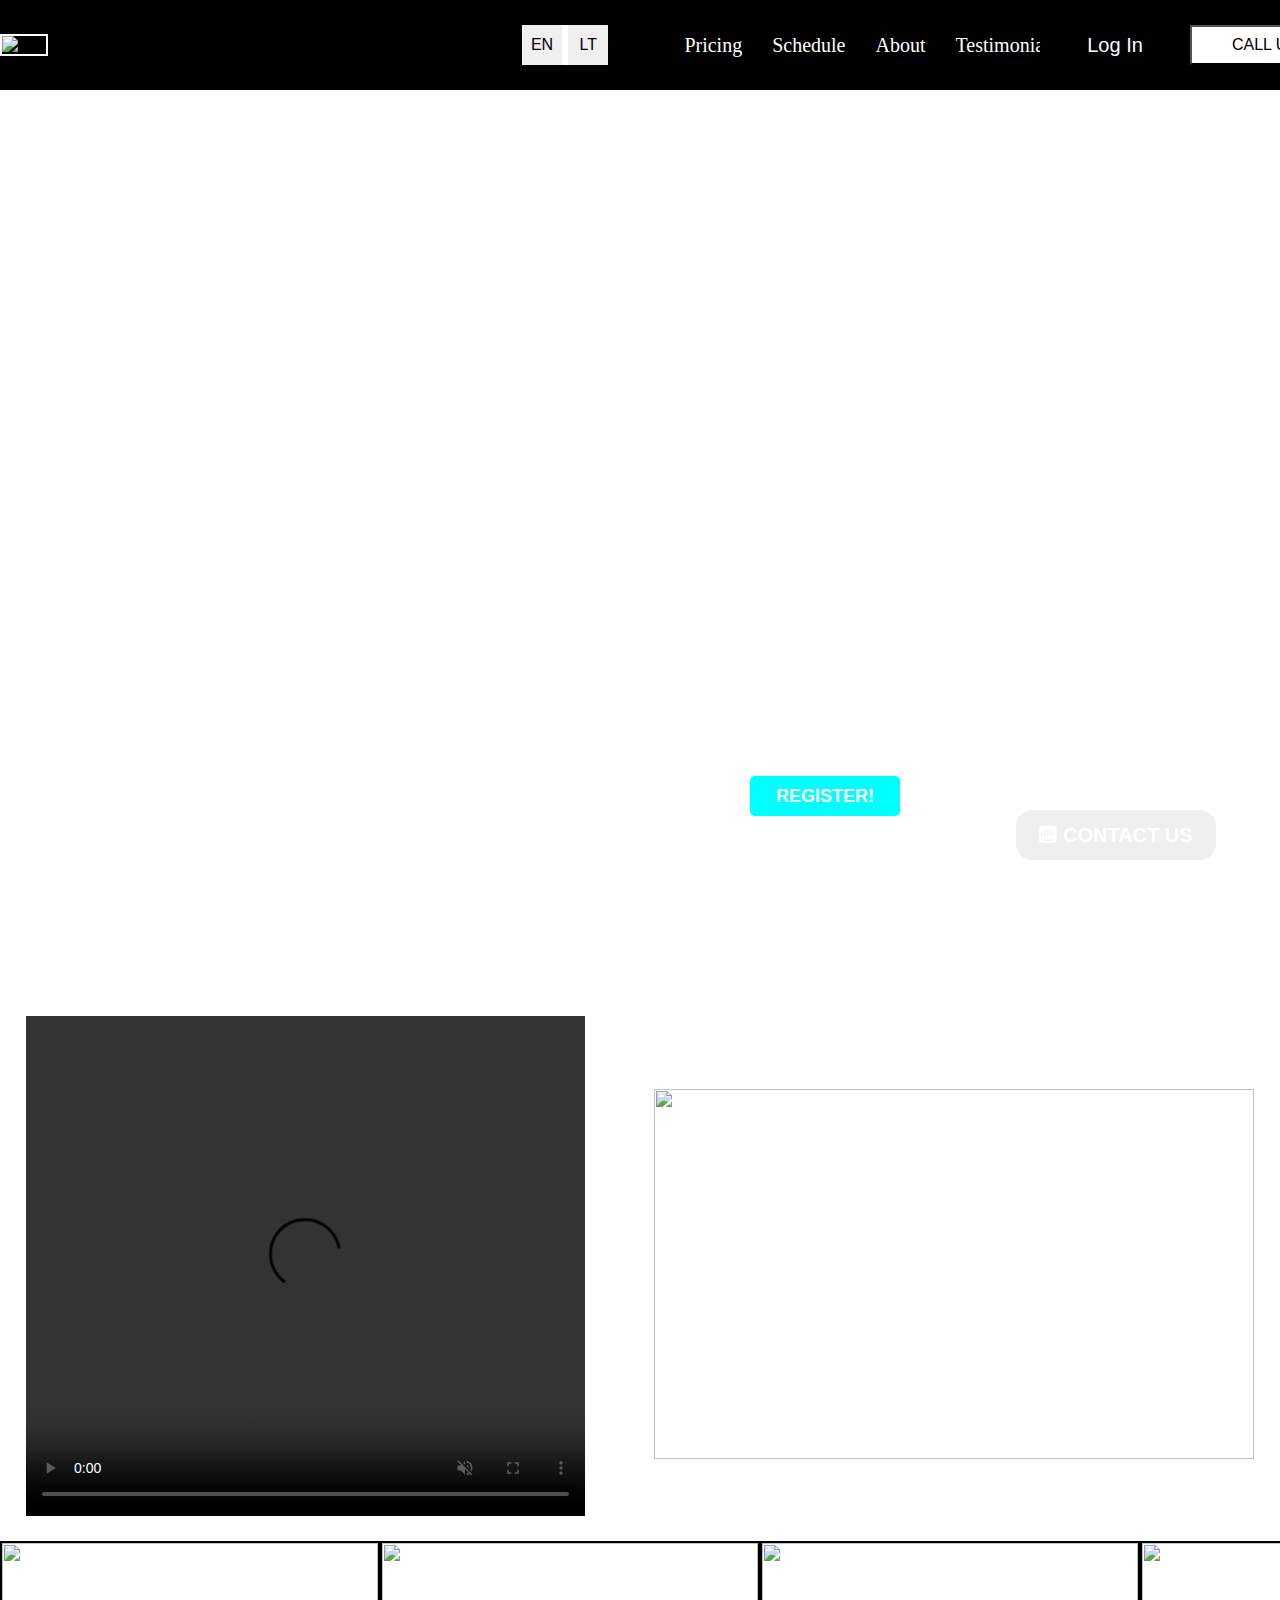
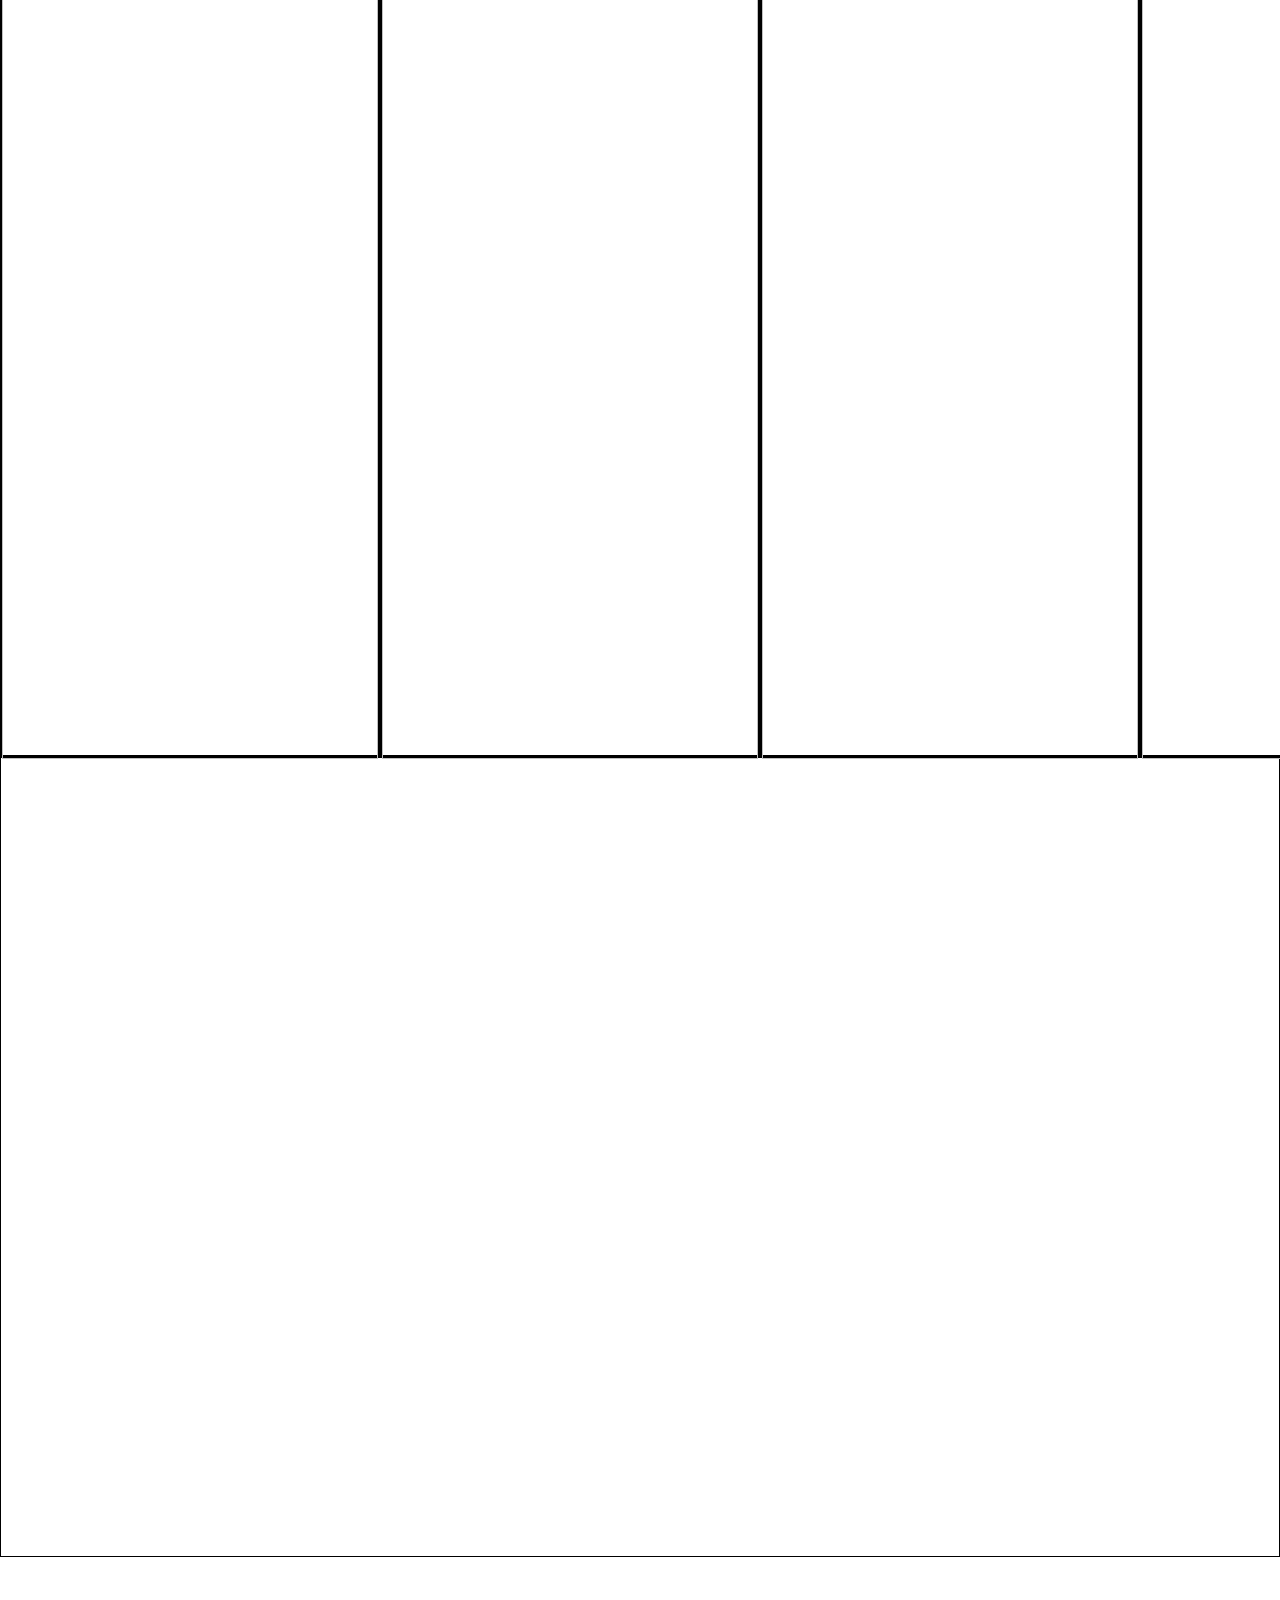
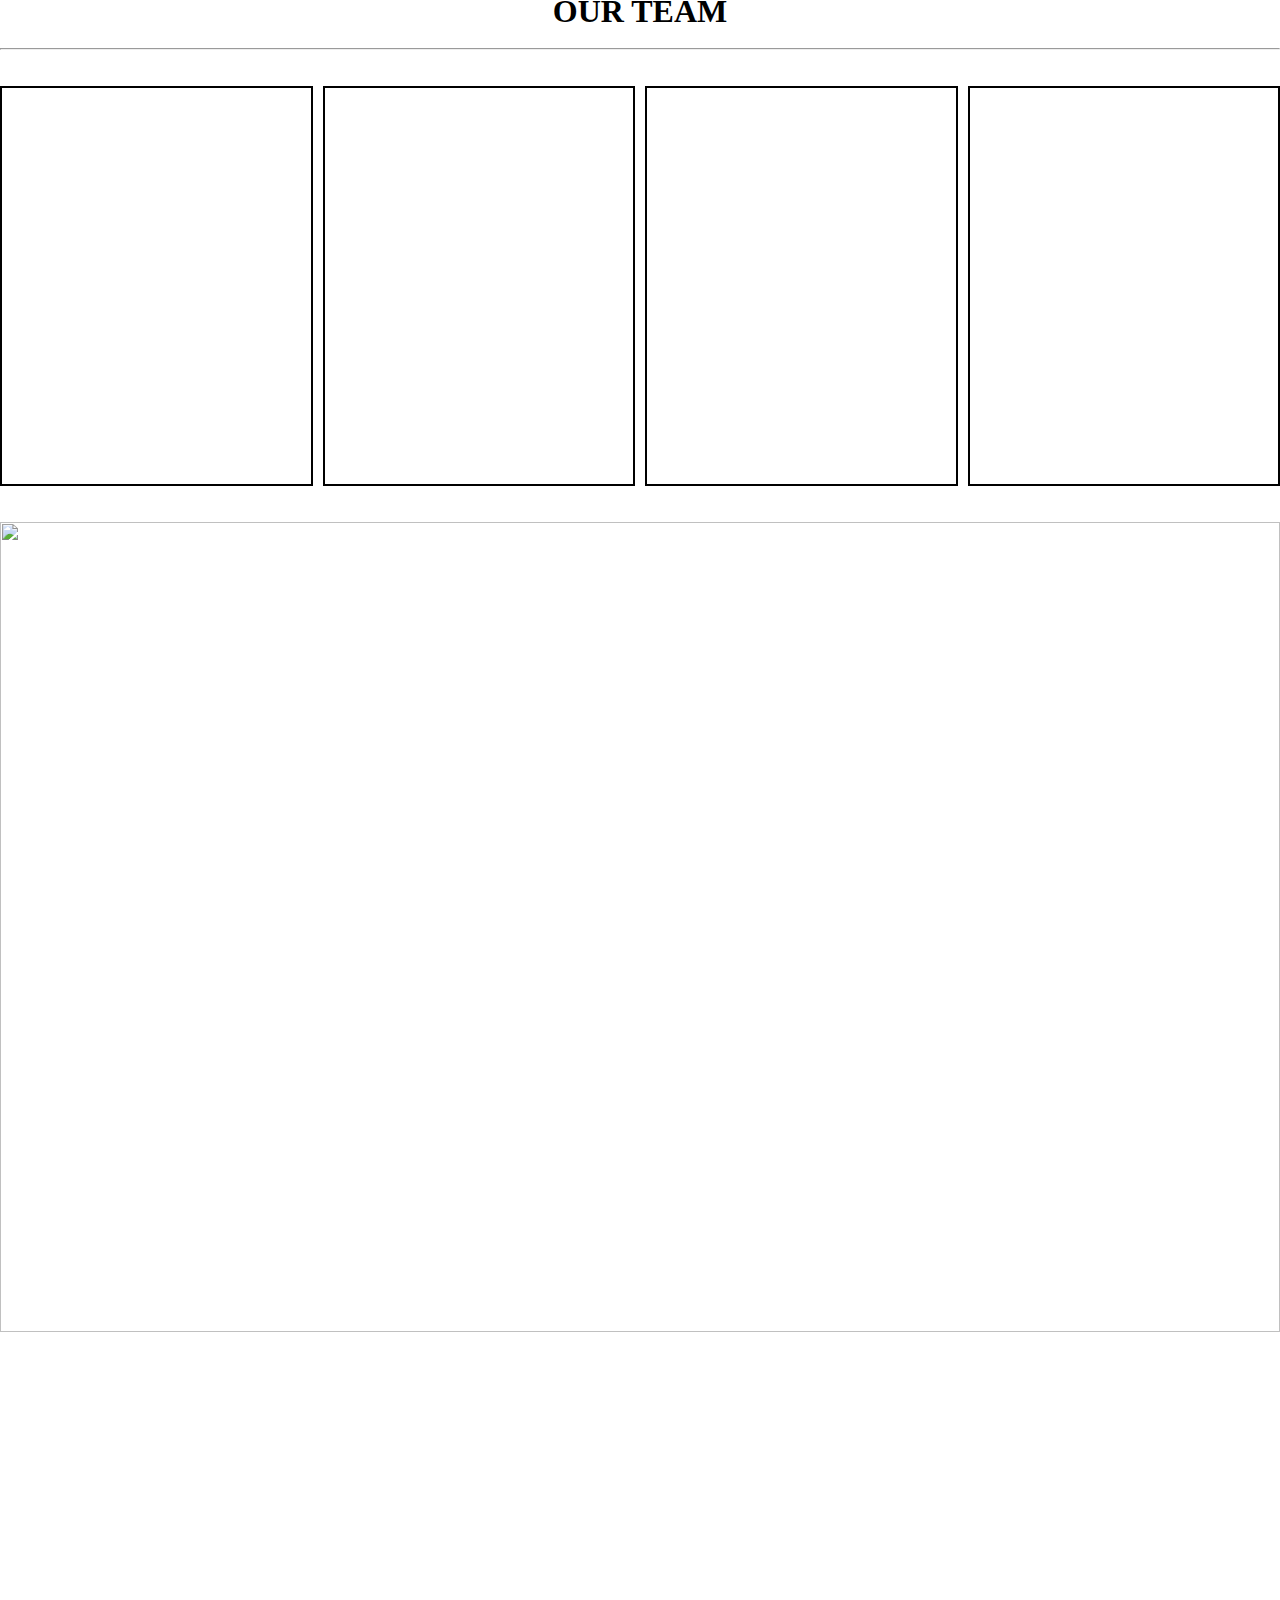
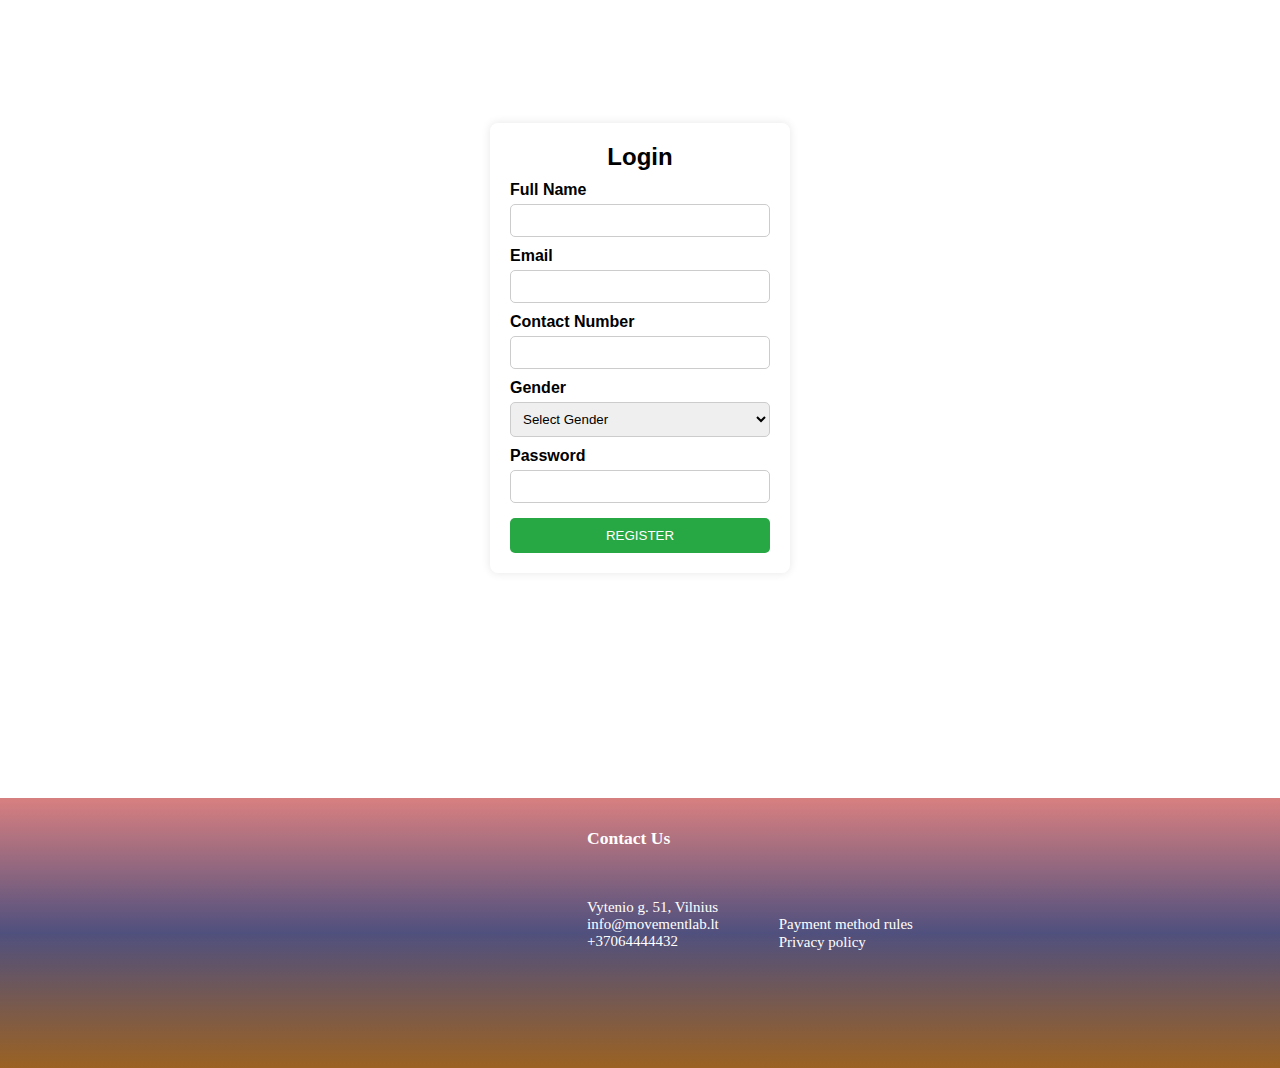
==== MyWebsite.html @ 474fde61 "first commit" ====
<!DOCTYPE html>
<html lang="en">
    <head>
        <meta charset="UTF-8">
        <meta name="viewport" content="width=device-width, initial-scale=1.0">
        <title>Document</title>
        <link rel="stylesheet" href="MyWebsite.css">
        <link rel="stylesheet"
            href="https://cdnjs.cloudflare.com/ajax/libs/font-awesome/6.7.2/css/all.min.css"
            integrity="sha512-Evv84Mr4kqVGRNSgIGL/F/aIDqQb7xQ2vcrdIwxfjThSH8CSR7PBEakCr51Ck+w+/U6swU2Im1vVX0SVk9ABhg=="
            crossorigin="anonymous" referrerpolicy="no-referrer" />
    </head>
    <body>
        <nav class="navbar-background">
            <div class="logo">
                <img src="MLABlogo.avif" style="height: 30px;" alt="logo">
            </div>
            <div class="right1">
                <div class="navbar">
                    <div class="button">
                        <button class="but btn1">EN</button>
                        <button class="but">LT</button>
                    </div> <br> <br>
                    <ul class="navlist">
                        <li> <a href>Pricing</a></li>
                        <li> <a href>Schedule</a></li>
                        <li> <a href>About</a></li>
                        <li> <a href>Testimonials</a></li>
                        <li> <a href>...</a></li> <br> <br>
                    </ul>
                </div>
                <div class="right">
                    <button class="but3">Log In</button>
                    <button class="but2">CALL US</button>
                </div>
            </div>
        </nav>

        <main>
            <div id="home">
                <!-- <img src="/CSS/ezgif.com-animated-gif-maker.gif" alt> -->
                <br>
                <br>
                <a class="register" href><button>REGISTER!</button></a>
            </div>
            <div id="Home">
                <a class="contact" href><button><i
                            class="fa-brands fa-intercom"></i> CONTACT
                        US</button></a>
            </div>
            <div class="second">
                <video class="redshirt" src="/CSS/redshirt.mp4" controls
                    muted></video>
                <img src="/CSS/sideofredshirt.png" alt>
            </div>

            <section class="gridimg">
                <div class="designimg">
                    <div><img src="/CSS/firstdisplay.avif" alt></div>
                    <div><img src="/CSS/seconddisplay.avif" alt></div>
                    <div><img src="/CSS/seconddisplay.avif" alt></div>
                    <div><img src="/CSS/thirddisplay.avif" alt></div>
                </div>
                <div class="training">
                    <div class="backimg1"></div>
                    <div class="backimg2">
                        <br><br>
                        <h1>Join Us</h1>
                        <i class="fa-brands fa-instagram"></i><br>
                        <i class="fa-brands fa-facebook"></i><br>
                        <i class="fa-solid fa-envelope"></i><br>
                        <i class="fa-solid fa-phone"></i><br>
                    </div>
                </div>
            </section><br><br>
            <h1 style="text-align: center;"> OUR TEAM </h1><br><hr>
            <br><br>
            <section class="grid">
                <div class="container">
                    <div class="teamimg1"></div>
                    <div class="teamimg2"></div>
                    <div class="teamimg3"></div>
                    <div class="teamimg4"></div>
                </div>
                <br><br>
            </section>

            <div class="downimg">
                <img src="bottomimage.png" alt>
            </div><br><br><br>
            <br><br><br>
            <br><br><br>

            <div class="login">
                <div>
                    <div id="login-page">
                        <div class="login-container">
                            <h2>Login</h2>
                            <form action="#" method="post">
                                <label for="name">Full Name</label>
                                <input type="text" id="name" name="name"
                                    required>

                                <label for="email">Email</label>
                                <input type="email" id="email" name="email"
                                    required>

                                <label for="contact">Contact Number</label>
                                <input type="tel" id="contact" name="contact"
                                    required>

                                <label for="gender">Gender</label>
                                <select id="gender" name="gender" required>
                                    <option value>Select Gender</option>
                                    <option value="male">Male</option>
                                    <option value="female">Female</option>
                                    <option value="other">Other</option>
                                </select>

                                <label for="password">Password</label>
                                <input type="password" id="password"
                                    name="password" required>

                                <button type="submit">REGISTER</button>
                            </form>
                        </div>

                    </div>
                </div>
            </div>
        </main>

        <footer>
            <div id="Footer">
            <div class="Map">
                <div>
                <iframe
                    src="https://www.google.com/maps/embed?pb=!1m18!1m12!1m3!1d3666.2846144814903!2d77.43031987534829!3d23.232727908452887!2m3!1f0!2f0!3f0!3m2!1i1024!2i768!4f13.1!3m3!1m2!1s0x397c435605f269e1%3A0xe67446598d15ad0e!2sCybrom%20Technology%20Pvt.%20Ltd.%20-%20Python%2C%20Data%20Science%2C%20Cyber%20Security%2C%20AI%20%26%20Web%20Development%20Courses%20%26%20Training%20in%20Bhopal!5e0!3m2!1sen!2sin!4v1740573670719!5m2!1sen!2sin"
                    width="600" height="450" style="border:0;" allowfullscreen
                    loading="lazy"
                    referrerpolicy="no-referrer-when-downgrade"></iframe>
                </div>
            </div>
            <div class="Contact2">
                    <h3>Contact Us</h3>
                    <p>Vytenio g. 51, Vilnius <br>
                        info@movementlab.lt <br>
                        +37064444432</p>
            </div>
            <div class="Paylink">
                    <a href=""><p>Payment method rules</p></a>
                    <a href="">Privacy policy</a>
            </div>
        </div>
        </footer>

    </body>

</html>
---- MyWebsite.css ----
*{
    margin: 0%;
    padding: 0%;
    box-sizing: border-box;
}

.navbar
{
    display: flex;
    align-items: center;
    justify-content: center;
    padding: 10px;
    width: 100%;
    gap: 0%;
    font-size: 25px;
    
}

.navbar-background{
    display: flex;
    background-color: black;
    justify-content: space-between;
    align-items: center;
    width: 100%;
    height: 90px;
}

.navbar-background div{
    justify-content: space-between;
    align-items: center;
}


.logo
{
    border: 2px solid white;
}

.right1{
    width: 60%;
    display: flex;
    padding: none;
    align-items: center;
}

.button{
    background-color: white;
}
.but
{
    height: 40px;
    width: 40px;
    font-size: 16px;
    margin: 0px;
    border: none;
    
    
}
.right{
    display: flex;
    align-items: center;
    justify-content: center;
}

.right .but3{
    background-color:black;
    height: 40px;
    width: 150px;
    font-size: 20px;
    color: white;
    outline: none;
    border: none;
}

.but2
{
    color: rgb(0, 0, 0);
    background-color: rgb(255, 255, 255);
    display: block;
    justify-content: center;
    height: 40px;
    width: 150px;            
    font-size: 16px;
    gap: 0%;

}
.but2:hover
{
    background-color: orangered;
    /* transform: scale(1.2); */
    /* transform: rotate(20deg); */
    /* transform: skew(50deg); */

}


.background
{
    background: black;
}
.navlist
{
    width: 70%;
    display: flex;
    align-items: flex-end;
    gap: 30px;
    color: rgb(255, 255, 255);
    justify-content:space-between;
    font-size: 20px;
    padding: 10px;
    align-items: center;
}
.navlist li a:hover{
    color: orange;
}
ul li a
{
    text-decoration: none;
    text-emphasis: none;
    color: white;
}
ul li 
{
   list-style: none;
}

#home 
{
   background-image: url('./ezgif.com-animated-gif-maker.gif');
   background-repeat: no-repeat;
      background-size: cover;
   height: 100vh;
    width: 100%;

}
#home a button
{
    background-color: aqua;
    height: 40px;
    width: 150px;
    align-items: center;
    border-radius: 5px;
    color: white;
    font-weight: bold;
    font-size: 18px;
    /* padding: 1%; */
    /* top: 60%; */
    /* left: 50%; */
    margin-left: 750px;
    margin-top: 650px;
    border: none;
    animation: special 5s ease infinite;
}
@keyframes special{
    0%{
        background-color: rgb(41, 51, 61);
    }
    25%{
        background-color: rgb(49,59,69);
    }
    50%{
        background-color: rgb(57,67,77);
    }
    75%{
        background-color: rgb(65,75,85);
    }
    100%{
        background-color: rgb(73,83,93);
    }
}


#Home
{
    position: fixed;
    top: 90%;
    right: 5%;
}
#Home a button
{
    /* background-color: orange; */
    height: 50px;
    width: 200px;
    border-radius: 16px;
    border: none;
    align-items: center;
    color: white;
    font-weight: bold;
    font-size: 20px;
    animation: move 5s ease infinite;
}
@keyframes move{
    0%{
        background-color: rgb(164, 116, 48);
    }
    25%{
        background-color: rgb(98, 40, 19);
    }
    50%{
        background-color: rgb(191, 114, 13);
    }
    75%{
        background-color: rgb(120, 75, 11);
    }
    100%{
        background-color: burlywood;
    }
}

.redshirt
{
    width: 700px;
    height: 500px;
    /* margin-left: 4%; */
}
.second{
    display: flex;
    justify-content:center;
    padding: 2%;
    gap: 70px;
}
.second img{
    width: 600px;
    height: 370px;
    margin-top: 6%
}




.designimg{
    display: flex;
    justify-content: cneter;
    width: 550px;
    /* height: 100vh; */


}


.designimg div{
    width: 500px;
    height: 816px;
    border: 2px solid black;

}
.gridimg .designimg div img
{
    height: 816px;
    width: 376px;
}
.training div img
{
    height: 400px;
    width: 75%;
}
.training
{
    border: 1px solid black;
    display: flex;
    height: 800px;
}
.training .backimg1{
    background-image: url(/CSS/Traningmain.png);
    background-repeat: no-repeat;
    background-position: center;
    width: 85%;
    padding: 15px;
}
.training .backimg2
{
    background-image: url(/CSS/joinus.avif);
    background-repeat: no-repeat;
    background-position: center;
    width: 20%;
}
.training .backimg2 i
{
    color: white;
    padding-top: 20%;
    padding-left: 40%;
    font-size: 50px;
    /* height: 250px; */
    /* text-align: center; */
    /* justify-content: center; */
    /* align-items: center; */
    
    /* line-height: 10px; */
    /* align-items: center; */
    
}
.backimg2 h1{
    font-size: 50px;
    color: white;
    text-align: center;
}
.container{
    width: 100%;
    display: flex;
    justify-content: space-between;
    gap: 10px;
}
.container div{
    width: 400px;
    height: 400px;
    gap: 20px;
    border: 2px solid black;
    background-repeat: no-repeat;
    background-size: cover;
    background-position: center;
}
.downimg img{
    width: 100%;
    height: 90vh;
}
.teamimg1{
    background-image: url(sir1.png);
 
}
.teamimg4{
    background-image: url(krish.jpg);
}
.teamimg2{
    background-image: url(Tenjil.jpg);
}
.teamimg3{
        background-image: url(dharmerndra.jpg);
}


.login 
{
    background-image: url(loginpage.jpeg);
    background-repeat: no-repeat;
    background-size: cover;
    height: 100vh;
    width: 100%;
}



#login-page {
    font-family: Arial, sans-serif;     
    display: flex;
    justify-content: center;
    align-items: center;
    height: 100vh;
}
.login-container {
    background: white;
    padding: 20px;
    border-radius: 8px;
    box-shadow: 0px 0px 10px rgba(0,0,0,0.1);
    width: 300px;
}
.login-container h2 {
    text-align: center;
}
.login-container label {
    font-weight: bold;
    display: block;
    margin-top: 10px;
}
.login-container input, select {
    width: 100%;
    padding: 8px;
    margin-top: 5px;
    border: 1px solid #ccc;
    border-radius: 5px;
}
.login-container button {
    width: 100%;
    padding: 10px;
    background: #28a745;
    color: white;
    border: none;
    border-radius: 5px;
    margin-top: 15px;
    cursor: pointer;
}
.login-container button:hover {
    background: #85511e;
}



@media (max-width:430px)
{
  
     
}

#Footer 
{
    width:100% ;
    background: linear-gradient( rgb(216,128,128),rgb(80,80,126),rgb(155,98,35));
    height: 30vh;
    display: flex;
    justify-content: center;
    gap: 10px;
    padding: 20px;
}

#Footer .Map div iframe
{
    width: 200px;
    height: 200px;
    
}
#Footer .Contact2{
   color: white;
   font-size: 15px;
   margin: 10px;

}
#Footer .Contact2 h3{
margin-bottom: 50px;
}

#Footer .Paylink{
    margin-left: 40px;
    align-self: center;
}
#Footer .Paylink a{
    color: white;
    text-decoration: none;
    font-size: 15px;
 }
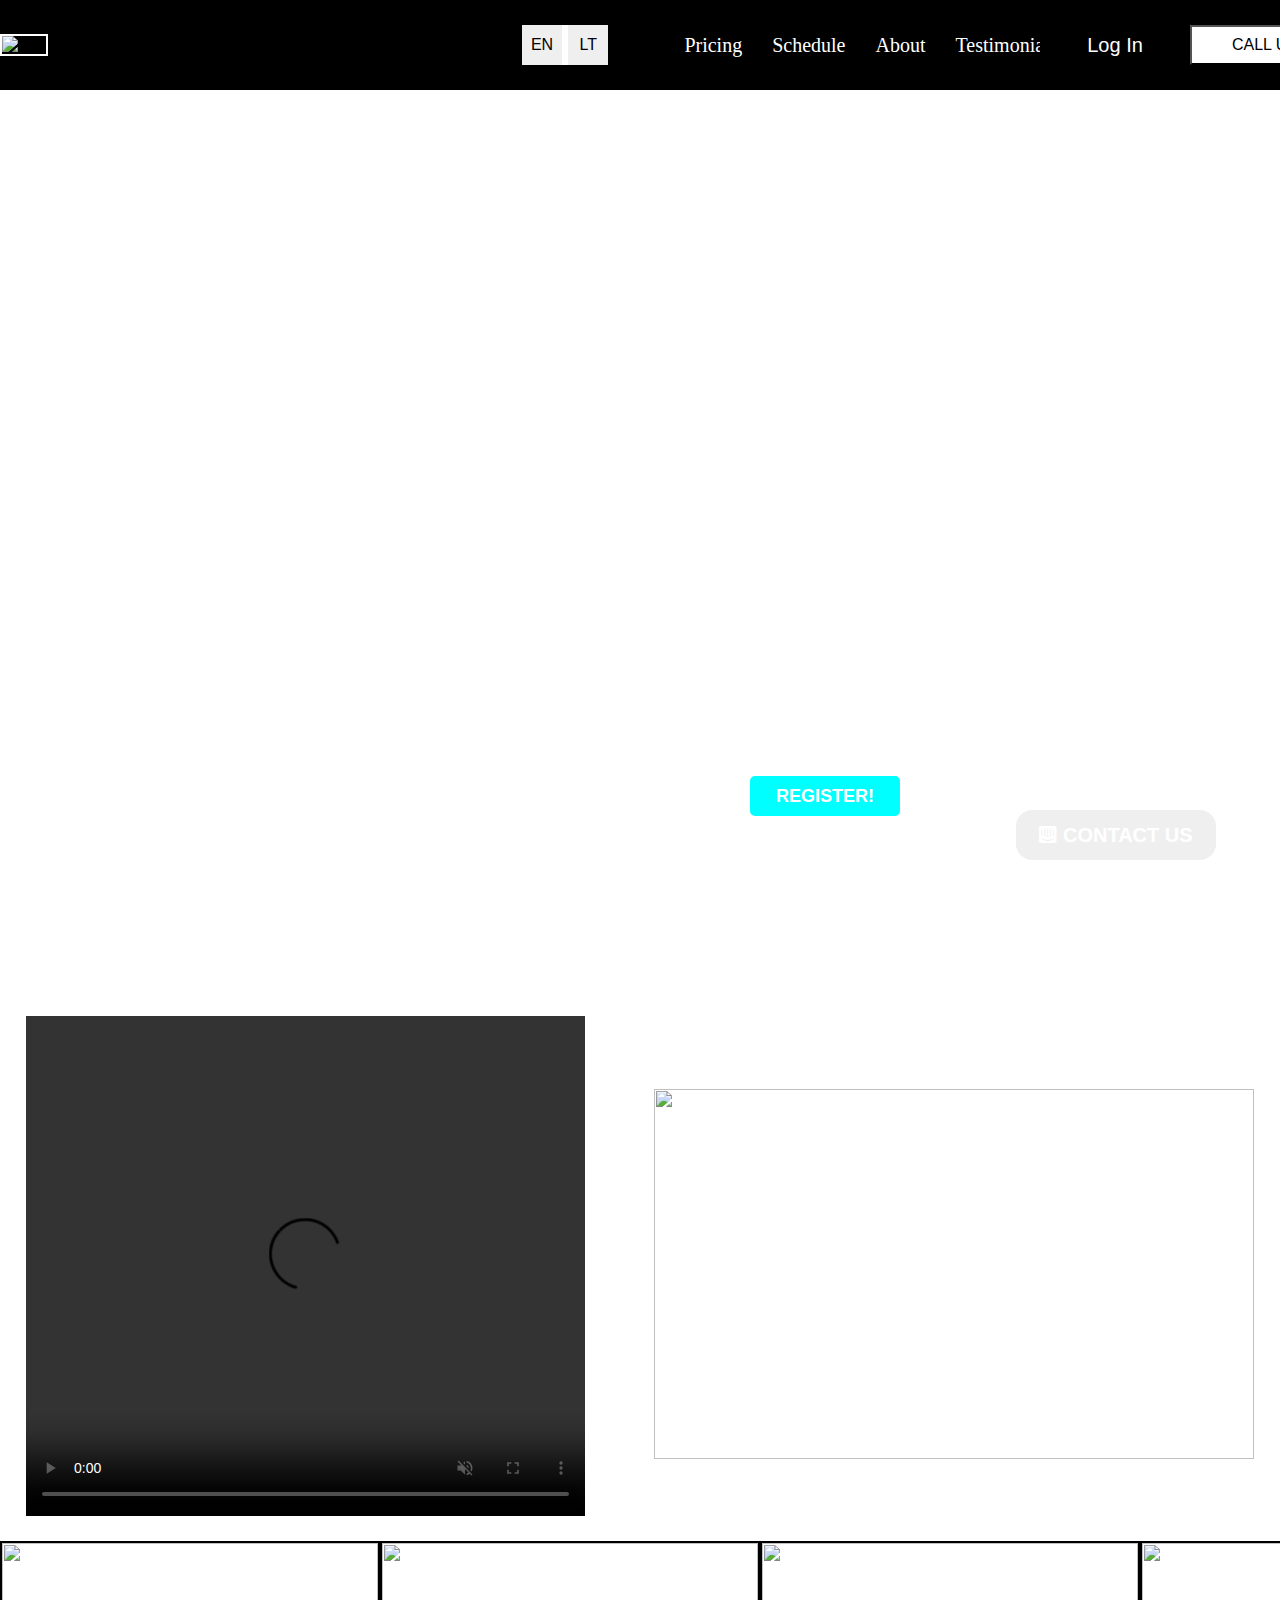
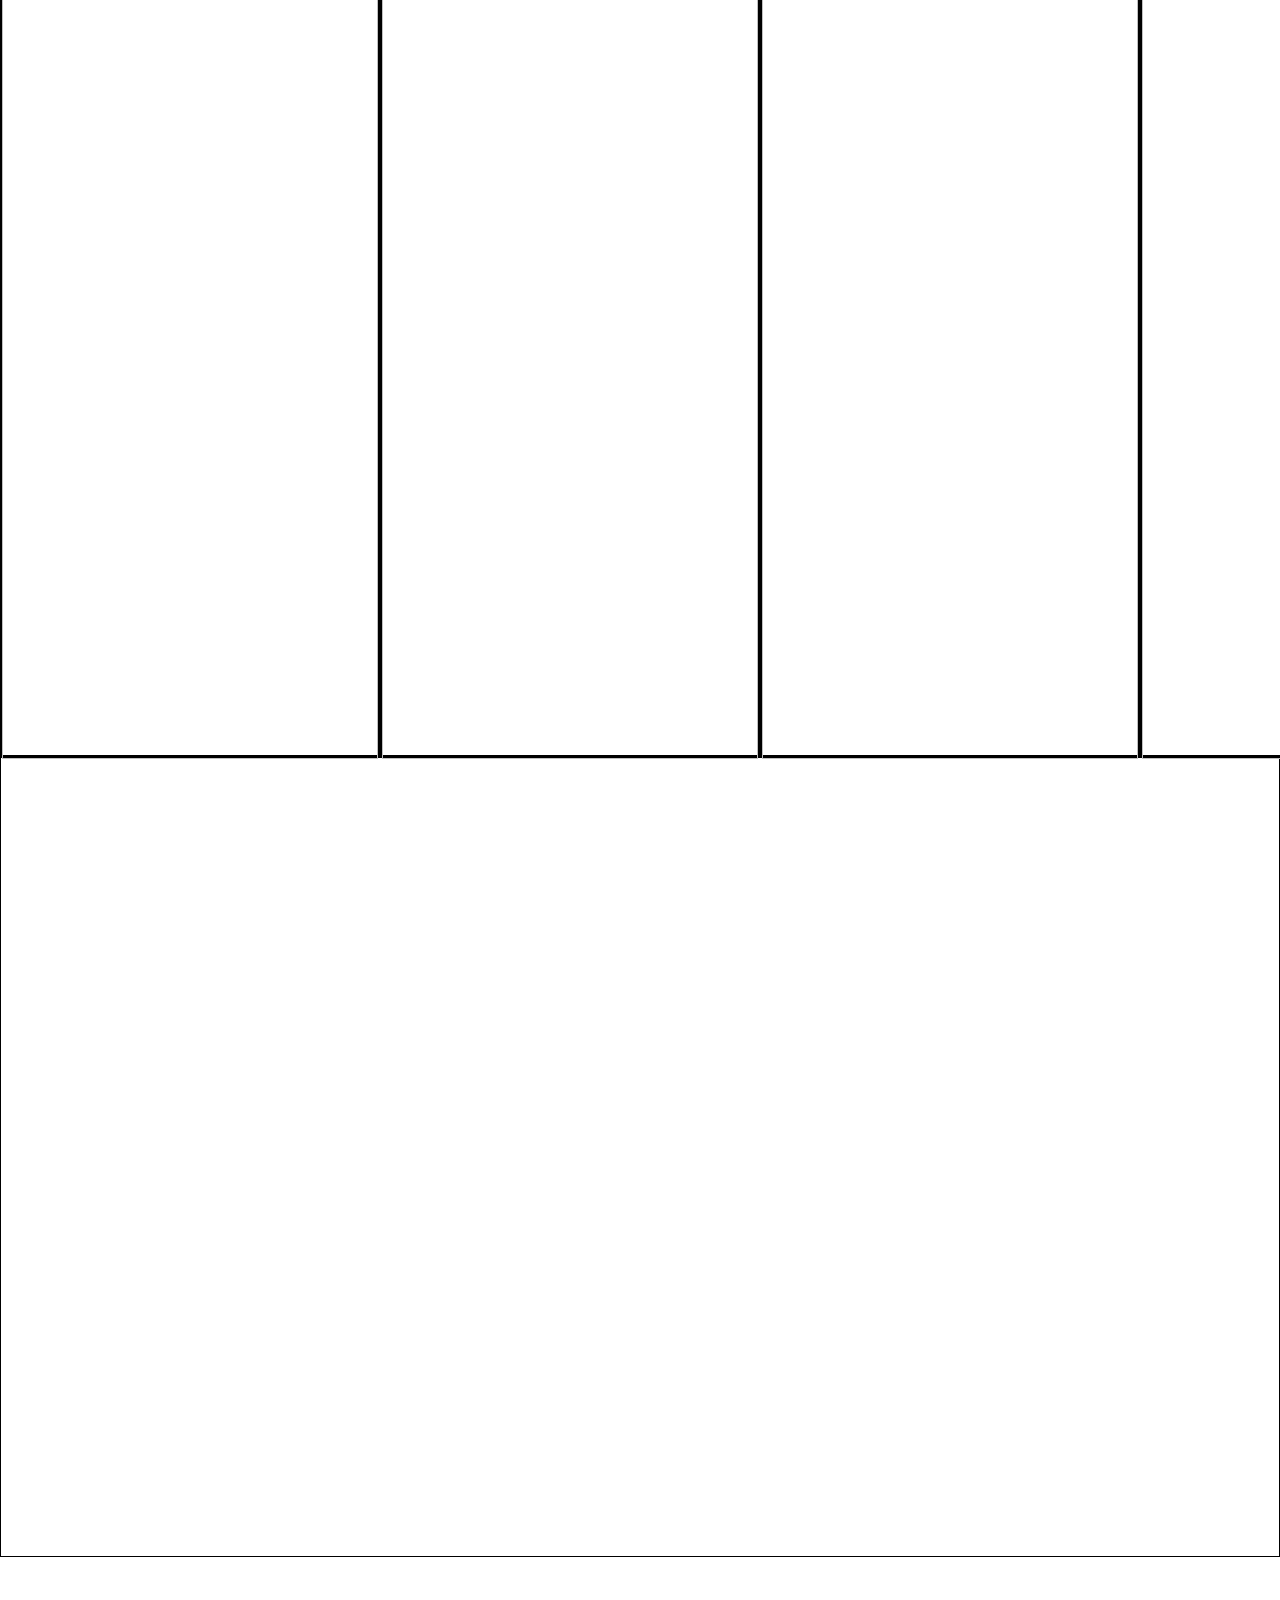
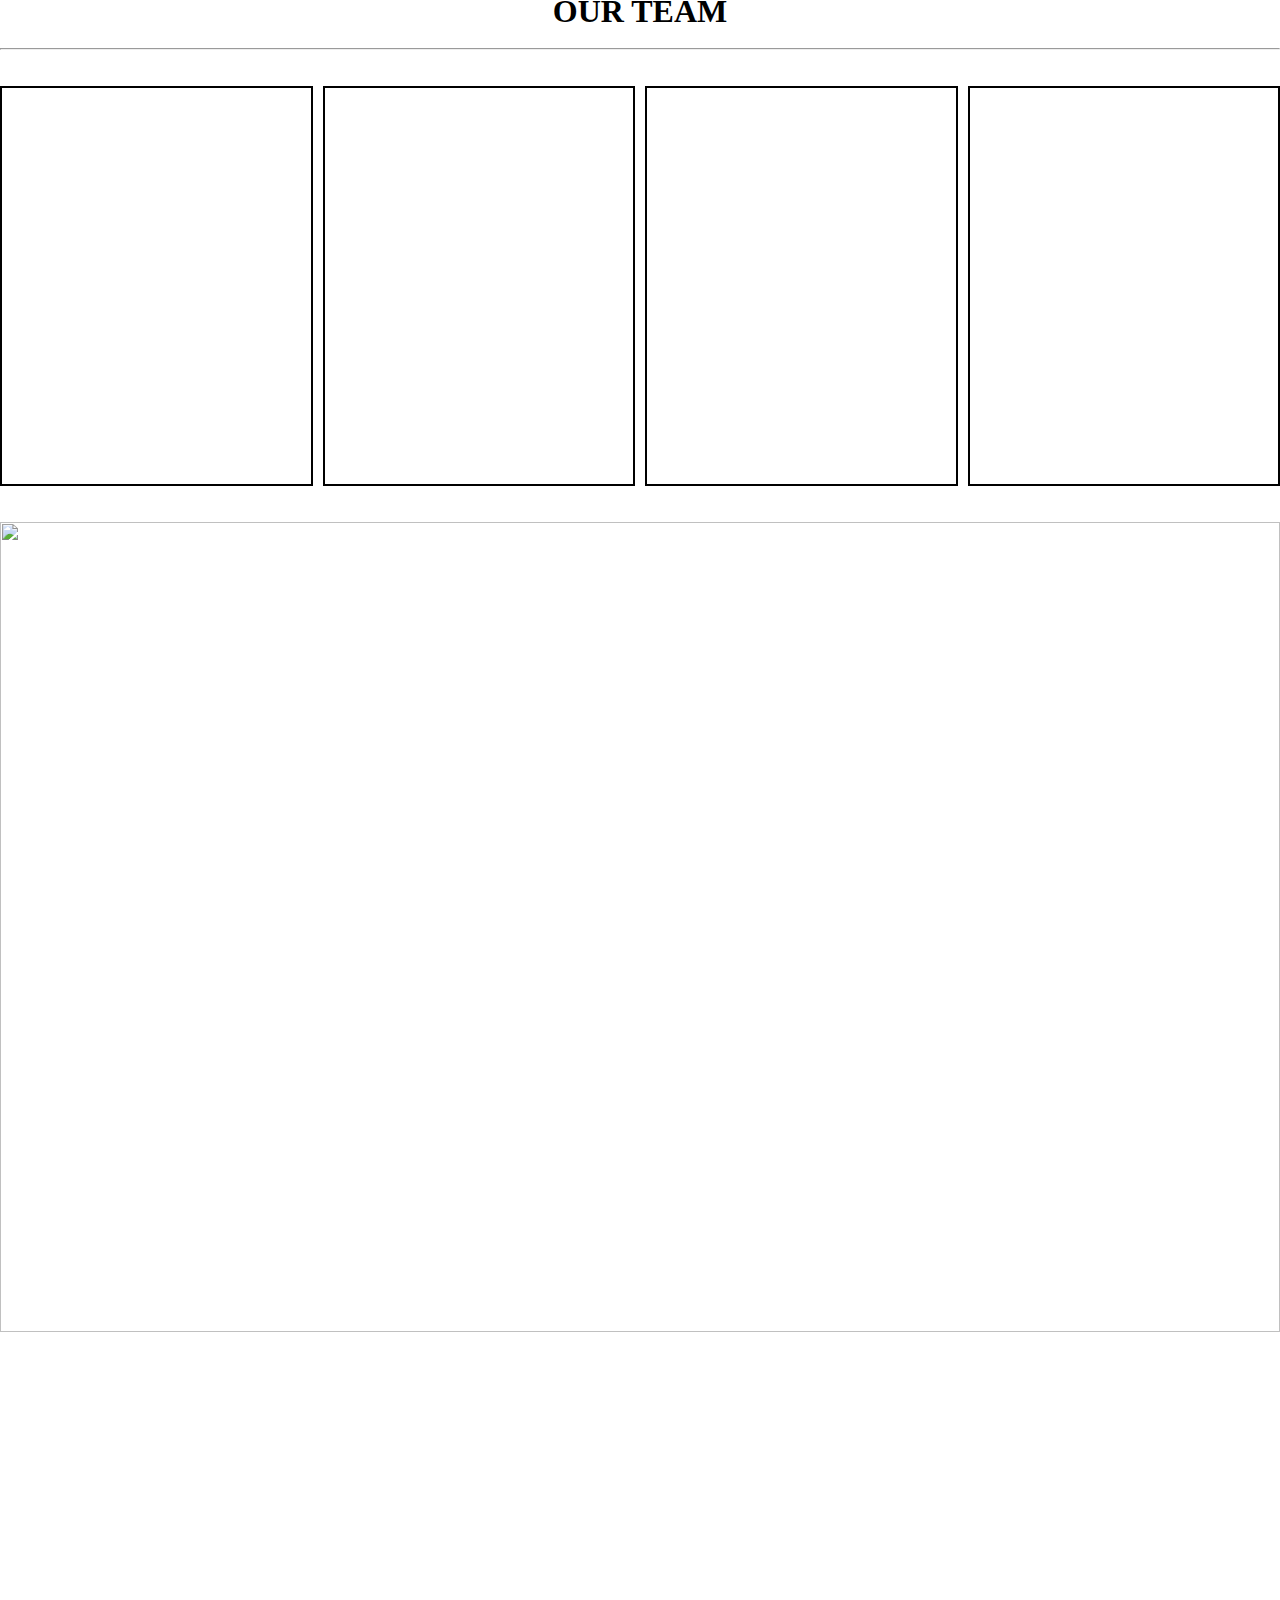
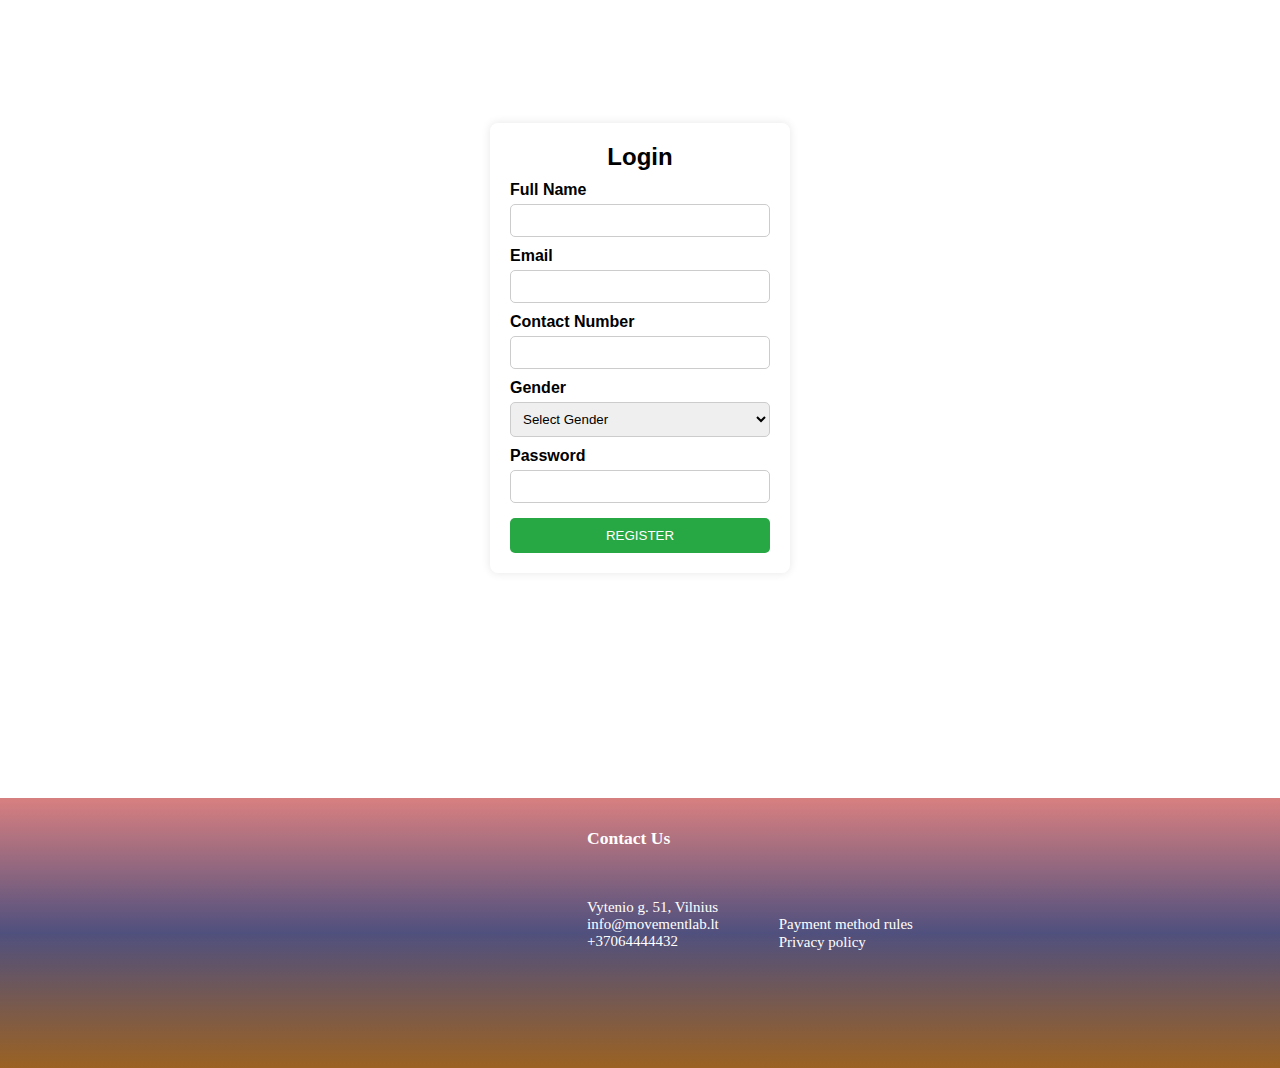
==== commit 1fd9705a: "update" ====
--- a/MyWebsite.html
+++ b/MyWebsite.html
@@ -11,6 +11,7 @@
             crossorigin="anonymous" referrerpolicy="no-referrer" />
     </head>
     <body>
+        <!-- header part  -->
         <nav class="navbar-background">
             <div class="logo">
                 <img src="MLABlogo.avif" style="height: 30px;" alt="logo">
